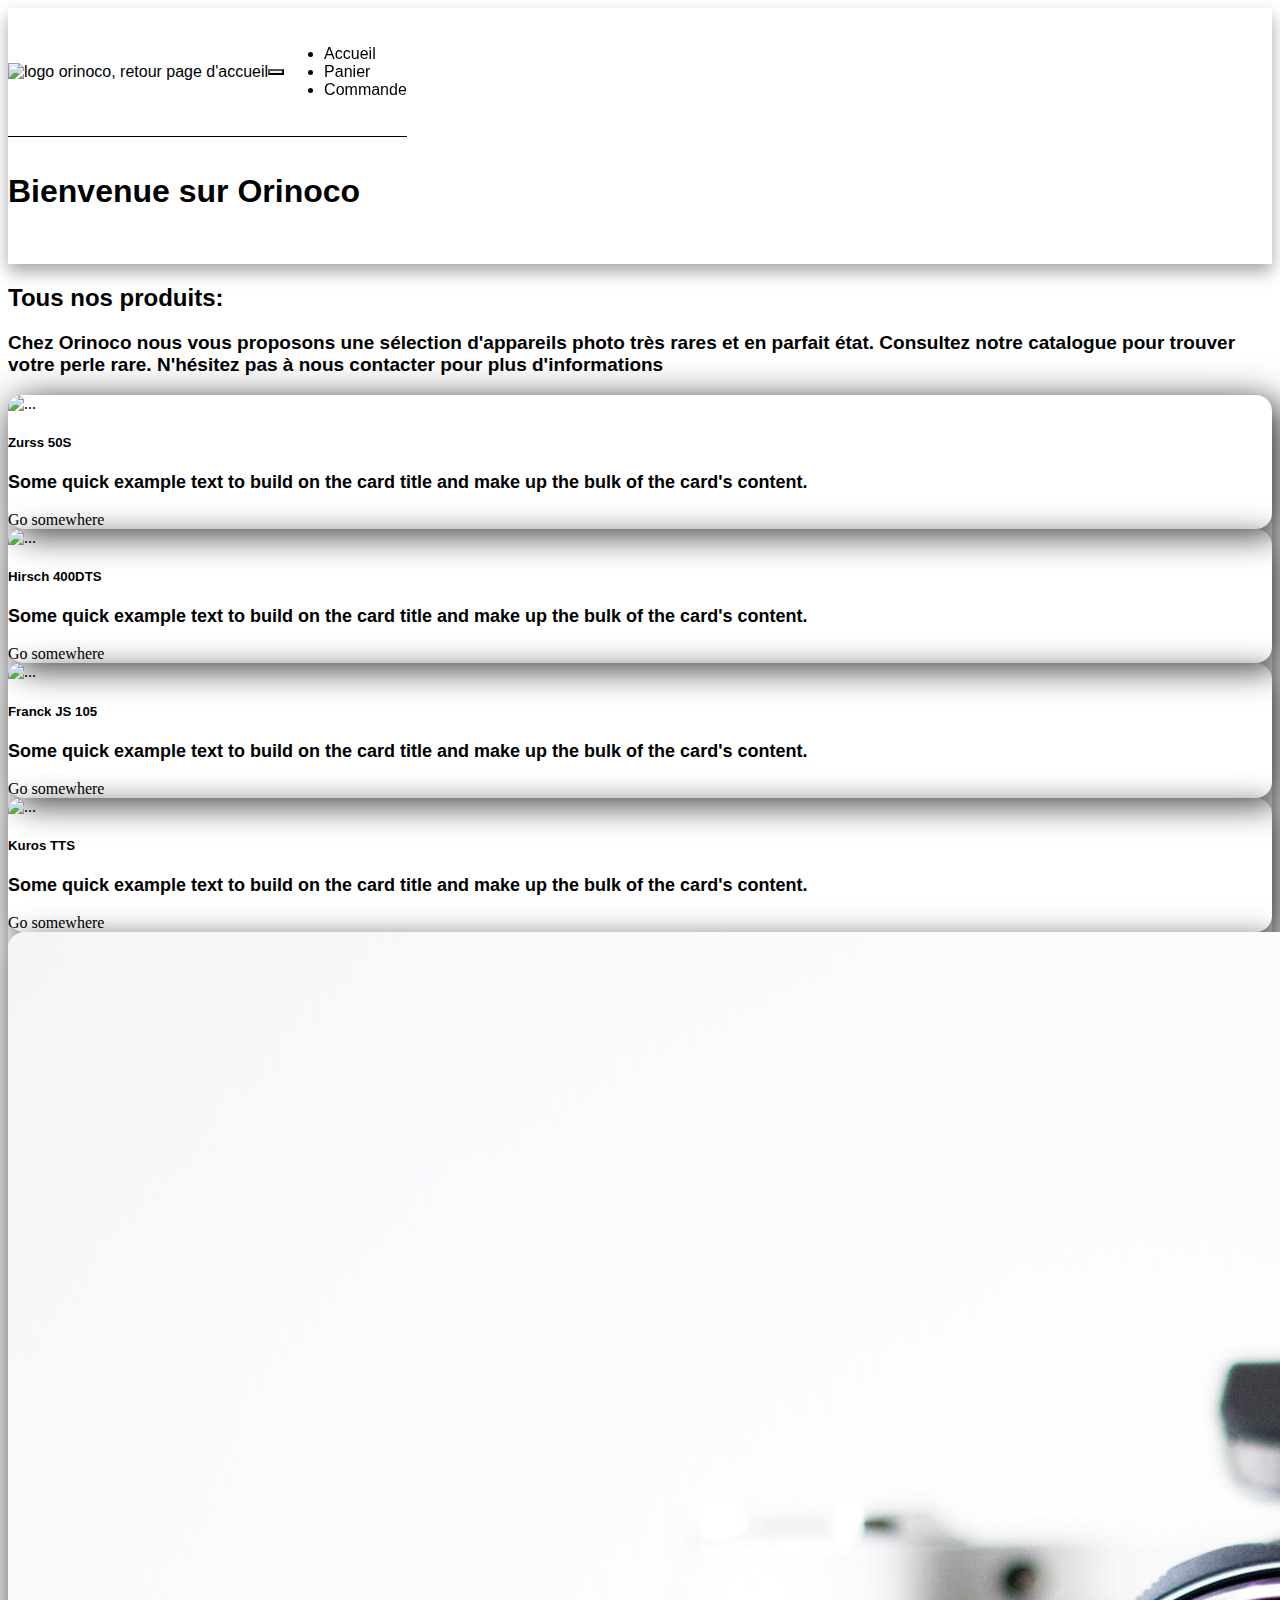
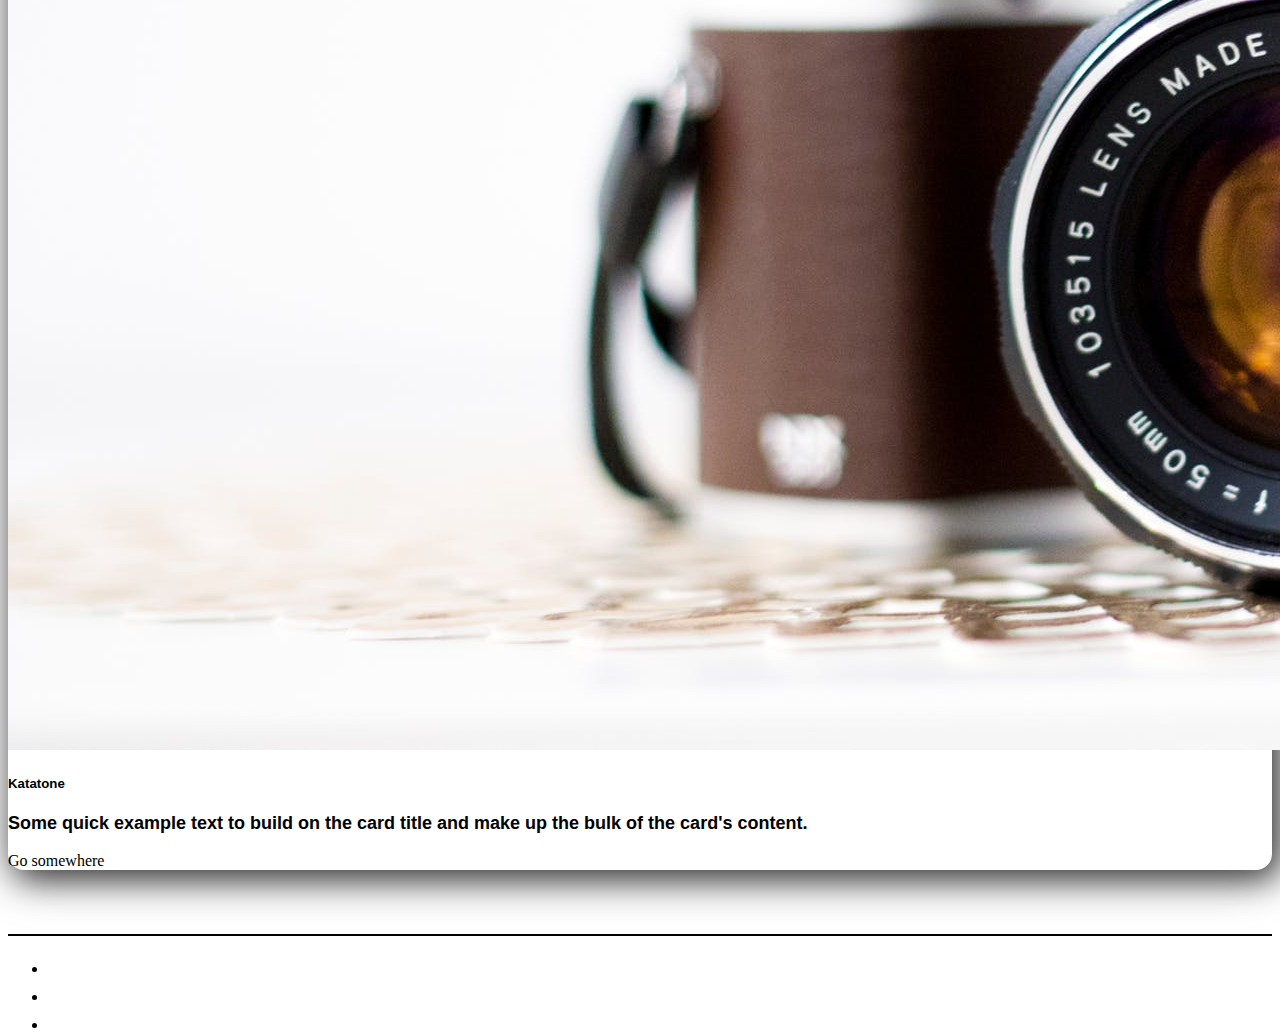
==== index.html @ 589e00c1 "test" ====
<!DOCTYPE html>
<html lang="fr" xml:lang="fr" xmlns="http://www.w3.org/1999/xhtml">

<head>
    <meta charset="UTF-8" />
    <meta name="viewport" content="width=device-width, initial-scale=1, shrink-to-fit=no" />
    <title>Orinoco</title>
    <meta name="description"
        content="Orinoco vous propose une sélection d'appareil photo de haute qualité et très rare !" />
    <link rel="preload" href="dist/index.bundle.js" as="script" />
    <link rel="stylesheet" href="sass/css/main.css" />
    <link href="https://cdn.jsdelivr.net/npm/bootstrap@5.0.0-beta1/dist/css/bootstrap.min.css" rel="stylesheet"
        integrity="sha384-giJF6kkoqNQ00vy+HMDP7azOuL0xtbfIcaT9wjKHr8RbDVddVHyTfAAsrekwKmP1" crossorigin="anonymous" />


</head>

<body>
    <header class="container-fluid shadow-sm">
        <div class="row">
            <nav class="navbar navbar-light navbar-expand-lg col">
                <a href="index.html" class="navbar-brand col-lg-1 col-1"><img id="logo" src="images/logo-orinoco.png"
                        width="170" height="130" alt="logo orinoco, retour page d'accueil" /></a>
                <button class="navbar-toggler" type="button" data-bs-toggle="collapse"
                    data-bs-target="#navbarSupportedContent" aria-controls="navbarSupportedContent"
                    aria-expanded="false" aria-label="Toggle navigation">
                    <span class="navbar-toggler-icon"></span>
                </button>
                <div id="navbarSupportedContent" class="collapse navbar-collapse">
                    <ul class="navbar-nav">
                        <li class="nav-item active">
                            <a href="index.html" class="nav-link link-index">Accueil</a>
                        </li>
                        <li class="nav-item inactive">
                            <a href="html/basket.html" class="nav-link link-basket">Panier</a>
                        </li>
                        <li class="nav-item inactive">
                            <a href="html/order.html" class="nav-link link-order">Commande</a>
                        </li>
                    </ul>
                </div>
            </nav>
        </div>
    </header>

    <main class="container-fluid">
        <section class="section-title">
            <h1 class="text-center">Bienvenue sur Orinoco</h1>
        </section>

        <section class="container row mx-auto mt-5 portfolio">
            <h2 class="sub-title mx-auto text-center mb-3">Tous nos produits:</h2>
            <p class="text-sub-title text-center">
                Chez Orinoco nous vous proposons une sélection d'appareils photo très
                rares et en parfait état. Consultez notre catalogue pour trouver votre
                perle rare. N'hésitez pas à nous contacter pour plus d'informations
            </p>

            <div id="camera-list" class="col-12 mt-3 pt-4 pb-4">
                <div class="row cam-list row-cols-1 row-cols-md-2 row-cols-lg-3 g-4">
                    <div class="col">
                        <div class="card">
                            <img src="images/vcam_1.jpg" class="card-img-top" alt="..." />
                            <div class="card-body">
                                <h5 class="card-title">Zurss 50S</h5>
                                <p class="card-text">
                                    Some quick example text to build on the card title and make
                                    up the bulk of the card's content.
                                </p>
                                <a href="#" class="btn btn-primary">Go somewhere</a>
                            </div>
                        </div>
                    </div>

                    <div class="col">
                        <div class="card">
                            <img src="images/vcam_2.jpg" class="card-img-top" alt="..." />
                            <div class="card-body">
                                <h5 class="card-title">Hirsch 400DTS</h5>
                                <p class="card-text">
                                    Some quick example text to build on the card title and make
                                    up the bulk of the card's content.
                                </p>
                                <a href="#" class="btn btn-primary">Go somewhere</a>
                            </div>
                        </div>
                    </div>

                    <div class="col">
                        <div class="card">
                            <img src="images/vcam_3.jpg" class="card-img-top" alt="..." />
                            <div class="card-body">
                                <h5 class="card-title">Franck JS 105</h5>
                                <p class="card-text">
                                    Some quick example text to build on the card title and make
                                    up the bulk of the card's content.
                                </p>
                                <a href="#" class="btn btn-primary">Go somewhere</a>
                            </div>
                        </div>
                    </div>

                    <div class="col">
                        <div class="card">
                            <img src="images/vcam_4.jpg" class="card-img-top" alt="..." />
                            <div class="card-body">
                                <h5 class="card-title">Kuros TTS</h5>
                                <p class="card-text">
                                    Some quick example text to build on the card title and make
                                    up the bulk of the card's content.
                                </p>
                                <a href="#" class="btn btn-primary">Go somewhere</a>
                            </div>
                        </div>
                    </div>

                    <div class="col">
                        <div class="card">
                            <img src="images/vcam_5.jpg" class="card-img-top" alt="..." />
                            <div class="card-body">
                                <h5 class="card-title">Katatone</h5>
                                <p class="card-text">
                                    Some quick example text to build on the card title and make
                                    up the bulk of the card's content.
                                </p>
                                <a href="#" class="btn btn-primary">Go somewhere</a>
                            </div>
                        </div>
                    </div>
                </div>
            </div>
        </section>
    </main>

    <footer class="container-fluid">
        <div class="container my-auto">
            <ul class="row list-unstyled list-inline text-center">
                <li class="col-4 list-inline-item">
                    <a href="#"><i class="fab fa-twitter"></i></a>
                </li>
                <li class="col-4 list-inline-item">
                    <a href="#"><i class="fab fa-facebook-f"></i></a>
                </li>
                <li class="col-3 list-inline-item">
                    <a href="#"><i class="fab fa-tripadvisor"></i></a>
                </li>
            </ul>
        </div>
    </footer>
    <script src="https://kit.fontawesome.com/44df1ab642.js" crossorigin="anonymous"></script>
    <script src="https://cdn.jsdelivr.net/npm/bootstrap@5.0.0-beta1/dist/js/bootstrap.bundle.min.js"
        integrity="sha384-ygbV9kiqUc6oa4msXn9868pTtWMgiQaeYH7/t7LECLbyPA2x65Kgf80OJFdroafW"
        crossorigin="anonymous"></script>
    
</body>

</html>
---- sass/css/main.css ----
@font-face {
  font-family: "Roboto Regular";
  font-style: normal;
  font-weight: normal;
  src: url(Roboto/Roboto-Regular.ttf) format("truetype");
}

@font-face {
  font-family: "Roboto Italic";
  font-style: normal;
  font-weight: normal;
  src: url(Roboto/Roboto-Italic.ttf) format("truetype");
}

@font-face {
  font-family: "Roboto Bold";
  font-style: normal;
  font-weight: normal;
  src: url(Roboto/Roboto-Bold.ttf) format("truetype");
}

@font-face {
  font-family: "Roboto Bold Italic";
  font-style: normal;
  font-weight: normal;
  src: url(Roboto/Roboto-BoldItalic.ttf) format("truetype");
}

@font-face {
  font-family: "Roboto Thin";
  font-style: normal;
  font-weight: normal;
  src: url(Roboto/Roboto-Thin.ttf) format("truetype");
}

@font-face {
  font-family: "Roboto Thin Italic";
  font-style: normal;
  font-weight: normal;
  src: url(Roboto/Roboto-ThinItalic.ttf) format("truetype");
}

@font-face {
  font-family: "Roboto Light";
  font-style: normal;
  font-weight: normal;
  src: url(Roboto/Roboto-Light.ttf) format("truetype");
}

@font-face {
  font-family: "Roboto Light Italic";
  font-style: normal;
  font-weight: normal;
  src: url(Roboto/Roboto-LightItalic.ttf) format("truetype");
}

@font-face {
  font-family: "Roboto Medium";
  font-style: normal;
  font-weight: normal;
  src: url(Roboto/Roboto-Medium.ttf) format("truetype");
}

@font-face {
  font-family: "Roboto Medium Italic";
  font-style: normal;
  font-weight: normal;
  src: url(Roboto/Roboto-MediumItalic.ttf) format("truetype");
}

@font-face {
  font-family: "Roboto Black";
  font-style: normal;
  font-weight: normal;
  src: url(Roboto/Roboto-Black.ttf) format("truetype");
}

@font-face {
  font-family: "Roboto Black Italic";
  font-style: normal;
  font-weight: normal;
  src: url(Roboto/Roboto-BlackItalic.ttf) format("truetype");
}

header {
  position: fixed;
  z-index: 99;
}

nav {
  height: 110px;
  border-bottom: 1px solid;
  font-family: "Roboto Regular", Arial, "Arial Black", "Comic Sans MS", "Times New Roman", "Trebuchet MS";
  background-color: white;
}

#navbarSupportedContent {
  -webkit-box-pack: end;
      -ms-flex-pack: end;
          justify-content: flex-end;
}

.navbar-light .navbar-toggler {
  color: black !important;
  border-color: black !important;
}

.navbar-light .navbar-toggler-icon {
  background-image: url("data:image/svg+xml,%3csvg xmlns='http://www.w3.org/2000/svg' viewBox='0 0 30 30'%3e%3cpath stroke='rgba%280, 0, 0, 1%29' stroke-linecap='round' stroke-miterlimit='10' stroke-width='2' d='M4 7h22M4 15h22M4 23h22'/%3e%3c/svg%3e") !important;
}

.navbar-toggler:focus {
  -webkit-box-shadow: 0 0 0 0.05rem !important;
          box-shadow: 0 0 0 0.05rem !important;
}

.navbar {
  position: relative;
  display: -webkit-box;
  display: -ms-flexbox;
  display: flex;
  -ms-flex-wrap: wrap;
      flex-wrap: wrap;
  -webkit-box-align: center;
      -ms-flex-align: center;
          align-items: center;
  -webkit-box-pack: justify;
      -ms-flex-pack: justify;
          justify-content: space-between;
  padding-top: .5rem;
  padding-bottom: .5rem;
  height: 7em;
  -ms-flex-line-pack: center;
      align-content: center;
}

footer {
  height: 80px;
  margin-bottom: 0px !important;
  margin-top: 4rem;
  border-top: 2px solid black;
}

.fa-twitter,
.fa-facebook-f,
.fa-tripadvisor {
  font-size: 25px;
  color: #000000;
  padding-top: 2rem;
  -webkit-transition: -webkit-transform 0.5s ease-in-out;
  transition: -webkit-transform 0.5s ease-in-out;
  transition: transform 0.5s ease-in-out;
  transition: transform 0.5s ease-in-out, -webkit-transform 0.5s ease-in-out;
}

.fa-twitter:hover,
.fa-facebook-f:hover,
.fa-tripadvisor:hover {
  -webkit-transform: scale(1.2);
          transform: scale(1.2);
}

body {
  color: black;
}

a {
  color: black !important;
  text-decoration: none !important;
}

.section-title {
  padding: 2rem 0 2rem 0;
  -webkit-box-shadow: 0 0.5rem 1rem rgba(0, 0, 0, 0.35);
          box-shadow: 0 0.5rem 1rem rgba(0, 0, 0, 0.35);
  font-family: "Roboto Regular", Arial, "Arial Black", "Comic Sans MS", "Times New Roman", "Trebuchet MS";
  padding-top: 9rem !important;
}

.sub-title {
  font-family: "Roboto Regular", Arial, "Arial Black", "Comic Sans MS", "Times New Roman", "Trebuchet MS";
}

.text-sub-title {
  font-family: "Roboto Thin", Arial, "Arial Black", "Comic Sans MS", "Times New Roman", "Trebuchet MS";
  font-weight: 600;
  font-size: 19px;
}

#camera-list {
  -ms-flex-wrap: wrap;
      flex-wrap: wrap;
  -ms-flex-pack: distribute;
      justify-content: space-around;
  -webkit-box-orient: initial;
  -webkit-box-direction: initial;
      -ms-flex-direction: initial;
          flex-direction: initial;
  -webkit-box-shadow: 0 0.5rem 3rem rgba(0, 0, 0, 0.35);
          box-shadow: 0 0.5rem 3rem rgba(0, 0, 0, 0.35);
  border-radius: 1rem;
}

.cam-list {
  -webkit-box-pack: center !important;
      -ms-flex-pack: center !important;
          justify-content: center !important;
}

.card {
  padding: 0;
  -webkit-box-shadow: 0.5rem 0.5rem 2rem rgba(0, 0, 0, 0.7);
          box-shadow: 0.5rem 0.5rem 2rem rgba(0, 0, 0, 0.7);
  border-radius: 1rem !important;
}

.card-img, .card-img-top {
  border-top-left-radius: 1rem !important;
  border-top-right-radius: 1rem !important;
}

.card-title {
  font-family: "Roboto Regular", Arial, "Arial Black", "Comic Sans MS", "Times New Roman", "Trebuchet MS";
}

.card-text {
  font-family: "Roboto Thin", Arial, "Arial Black", "Comic Sans MS", "Times New Roman", "Trebuchet MS";
  font-weight: 700;
  font-size: 18px;
}

#camera-infos {
  -webkit-box-pack: center;
      -ms-flex-pack: center;
          justify-content: center;
  display: -webkit-box;
  display: -ms-flexbox;
  display: flex;
  border: 2px solid black;
  -webkit-transition: -webkit-transform 0.3s ease-in-out;
  transition: -webkit-transform 0.3s ease-in-out;
  transition: transform 0.3s ease-in-out;
  transition: transform 0.3s ease-in-out, -webkit-transform 0.3s ease-in-out;
  font-family: "Roboto Regular", Arial, "Arial Black", "Comic Sans MS", "Times New Roman", "Trebuchet MS";
}

.background-image-camera {
  width: 100%;
  height: 400px;
  background-size: cover;
  background-position: center;
  border-radius: 12px;
}

.main-basket {
  min-height: 784px;
}

#navbarSupportedContent {
  -webkit-box-pack: end;
      -ms-flex-pack: end;
          justify-content: flex-end;
}

#table-empty {
  border: 2px solid black;
  font-family: "Roboto Regular", Arial, "Arial Black", "Comic Sans MS", "Times New Roman", "Trebuchet MS";
  margin-top: 7rem;
  -webkit-animation: swing-in-top-fwd 3s cubic-bezier(0.175, 0.885, 0.32, 1.275) both;
  animation: swing-in-top-fwd 3s cubic-bezier(0.175, 0.885, 0.32, 1.275) both;
}

#confirm-command,
#clear-command {
  -webkit-box-pack: center;
      -ms-flex-pack: center;
          justify-content: center;
  display: -webkit-box;
  display: -ms-flexbox;
  display: flex;
  border: 2px solid black;
  -webkit-transition: -webkit-transform 0.3s ease-in-out;
  transition: -webkit-transform 0.3s ease-in-out;
  transition: transform 0.3s ease-in-out;
  transition: transform 0.3s ease-in-out, -webkit-transform 0.3s ease-in-out;
}

#confirm-command:hover,
#clear-command:hover {
  -webkit-transform: scale(1.1);
          transform: scale(1.1);
  -webkit-animation: color-change 1s ease-in-out infinite alternate both;
  animation: color-change 1s ease-in-out infinite alternate both;
}

#confirm-command:focus,
#clear-command:focus {
  -webkit-box-shadow: 0 0 0 0.15rem #c07677 !important;
          box-shadow: 0 0 0 0.15rem #c07677 !important;
}

#title-table-empty {
  -webkit-box-pack: center;
      -ms-flex-pack: center;
          justify-content: center;
}

.main-order {
  min-height: 784px;
}

.caption-order {
  margin-bottom: -5rem;
}

.caption-form {
  font-size: 19px;
}

.hide {
  display: none !important;
}

.form-parent {
  font-family: "Roboto Regular", Arial, "Arial Black", "Comic Sans MS", "Times New Roman", "Trebuchet MS";
  border: 2px solid black !important;
  padding-top: 2rem;
  margin-top: 7rem;
  -webkit-animation: swing-in-top-fwd 3s cubic-bezier(0.175, 0.885, 0.32, 1.275) both;
  animation: swing-in-top-fwd 3s cubic-bezier(0.175, 0.885, 0.32, 1.275) both;
}

.form-control {
  border: 2px solid black !important;
}

.form-control:focus {
  -webkit-box-shadow: 0 0 0 0.15rem #965eee !important;
          box-shadow: 0 0 0 0.15rem #965eee !important;
  -webkit-animation: color-change 1s ease-in-out infinite alternate both;
          animation: color-change 1s ease-in-out infinite alternate both;
}

@media (max-width: 991px) {
  nav {
    height: auto;
    margin-top: -25px;
  }
  .slide-in-top-first {
    -webkit-animation: none;
            animation: none;
  }
  .slide-in-top-second {
    -webkit-animation: none;
            animation: none;
  }
  .slide-in-top-third {
    -webkit-animation: none;
            animation: none;
  }
  .link-index {
    -webkit-animation: slide-in-top 0.4s cubic-bezier(0.25, 0.46, 0.45, 0.94) both;
            animation: slide-in-top 0.4s cubic-bezier(0.25, 0.46, 0.45, 0.94) both;
  }
  .link-basket {
    -webkit-animation: slide-in-top 0.6s cubic-bezier(0.25, 0.46, 0.45, 0.94) both;
            animation: slide-in-top 0.6s cubic-bezier(0.25, 0.46, 0.45, 0.94) both;
  }
  .link-order {
    -webkit-animation: slide-in-top 0.8s cubic-bezier(0.25, 0.46, 0.45, 0.94) both;
            animation: slide-in-top 0.8s cubic-bezier(0.25, 0.46, 0.45, 0.94) both;
  }
  .section-title {
    padding-top: 12rem;
  }
  #camera-item {
    width: 90%;
  }
  #camera-lense {
    font-size: 14px;
  }
  .fa-arrow-left {
    margin-left: 2rem;
  }
  .main-order {
    margin-bottom: 0rem;
  }
  .main-basket {
    margin-bottom: 12rem;
  }
}

@media (max-width: 767px) {
  .background-image-camera {
    height: 300px;
  }
}

@media (min-width: 576px) {
  .container,
  .container-sm {
    max-width: 100% !important;
  }
}

@media (max-width: 575px) {
  #camera-list {
    padding: 0 !important;
  }
  #camera-lense {
    border: 2px solid black !important;
    border-radius: 0.25rem !important;
  }
  .input-group-text,
  #inputGroupSelect01,
  .camera-quantity-selector {
    border-top: none !important;
    border-bottom: none !important;
    border-left: none !important;
    border-right: none !important;
    border-radius: 0.25rem 0.25rem 0rem 0rem !important;
  }
  #inputGroupSelect01 {
    border-left: 1px solid #000 !important;
    border-radius: 0 !important;
    padding-left: 6rem;
  }
  .camera-quantity-selector {
    display: initial;
  }
  .fa-arrow-left {
    margin-left: 1.5rem;
  }
}

@media (max-width: 425px) {
  .portfolio {
    padding: 0 !important;
  }
  .background-image-product {
    height: 250px;
  }
  #inputGroupSelect01 {
    padding-left: 5rem;
  }
  .background-image-camera {
    height: 200px;
  }
  #camera-infos {
    padding: 1rem 4rem 1rem 4rem;
  }
}

@media (max-width: 380px) {
  #inputGroupSelect01 {
    padding-left: 3rem;
  }
  .fa-arrow-left {
    margin-left: 0.5rem;
  }
  .main-basket {
    margin-bottom: 11rem;
  }
}
/*# sourceMappingURL=main.css.map */
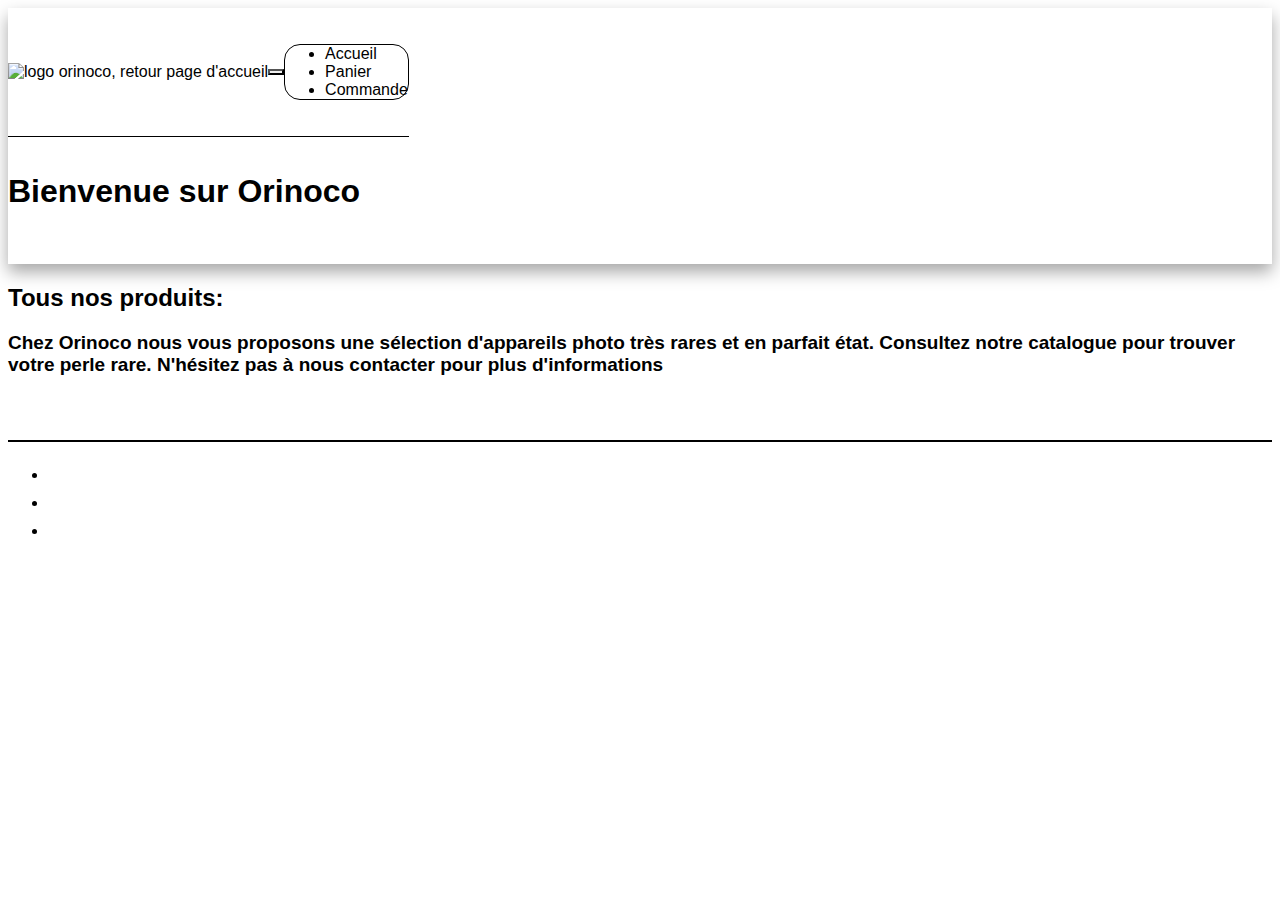
==== commit 19a7e5bf: "remove card border" ====
--- a/index.html
+++ b/index.html
@@ -7,7 +7,6 @@
     <title>Orinoco</title>
     <meta name="description"
         content="Orinoco vous propose une sélection d'appareil photo de haute qualité et très rare !" />
-    <link rel="preload" href="dist/index.bundle.js" as="script" />
     <link rel="stylesheet" href="sass/css/main.css" />
     <link href="https://cdn.jsdelivr.net/npm/bootstrap@5.0.0-beta1/dist/css/bootstrap.min.css" rel="stylesheet"
         integrity="sha384-giJF6kkoqNQ00vy+HMDP7azOuL0xtbfIcaT9wjKHr8RbDVddVHyTfAAsrekwKmP1" crossorigin="anonymous" />
@@ -28,13 +27,13 @@
                 </button>
                 <div id="navbarSupportedContent" class="collapse navbar-collapse">
                     <ul class="navbar-nav">
-                        <li class="nav-item active">
+                        <li class="nav-item">
                             <a href="index.html" class="nav-link link-index">Accueil</a>
                         </li>
-                        <li class="nav-item inactive">
+                        <li class="nav-item">
                             <a href="html/basket.html" class="nav-link link-basket">Panier</a>
                         </li>
-                        <li class="nav-item inactive">
+                        <li class="nav-item">
                             <a href="html/order.html" class="nav-link link-order">Commande</a>
                         </li>
                     </ul>
@@ -56,77 +55,9 @@
                 perle rare. N'hésitez pas à nous contacter pour plus d'informations
             </p>
 
-            <div id="camera-list" class="col-12 mt-3 pt-4 pb-4">
-                <div class="row cam-list row-cols-1 row-cols-md-2 row-cols-lg-3 g-4">
-                    <div class="col">
-                        <div class="card">
-                            <img src="images/vcam_1.jpg" class="card-img-top" alt="..." />
-                            <div class="card-body">
-                                <h5 class="card-title">Zurss 50S</h5>
-                                <p class="card-text">
-                                    Some quick example text to build on the card title and make
-                                    up the bulk of the card's content.
-                                </p>
-                                <a href="#" class="btn btn-primary">Go somewhere</a>
-                            </div>
-                        </div>
-                    </div>
-
-                    <div class="col">
-                        <div class="card">
-                            <img src="images/vcam_2.jpg" class="card-img-top" alt="..." />
-                            <div class="card-body">
-                                <h5 class="card-title">Hirsch 400DTS</h5>
-                                <p class="card-text">
-                                    Some quick example text to build on the card title and make
-                                    up the bulk of the card's content.
-                                </p>
-                                <a href="#" class="btn btn-primary">Go somewhere</a>
-                            </div>
-                        </div>
-                    </div>
-
-                    <div class="col">
-                        <div class="card">
-                            <img src="images/vcam_3.jpg" class="card-img-top" alt="..." />
-                            <div class="card-body">
-                                <h5 class="card-title">Franck JS 105</h5>
-                                <p class="card-text">
-                                    Some quick example text to build on the card title and make
-                                    up the bulk of the card's content.
-                                </p>
-                                <a href="#" class="btn btn-primary">Go somewhere</a>
-                            </div>
-                        </div>
-                    </div>
-
-                    <div class="col">
-                        <div class="card">
-                            <img src="images/vcam_4.jpg" class="card-img-top" alt="..." />
-                            <div class="card-body">
-                                <h5 class="card-title">Kuros TTS</h5>
-                                <p class="card-text">
-                                    Some quick example text to build on the card title and make
-                                    up the bulk of the card's content.
-                                </p>
-                                <a href="#" class="btn btn-primary">Go somewhere</a>
-                            </div>
-                        </div>
-                    </div>
-
-                    <div class="col">
-                        <div class="card">
-                            <img src="images/vcam_5.jpg" class="card-img-top" alt="..." />
-                            <div class="card-body">
-                                <h5 class="card-title">Katatone</h5>
-                                <p class="card-text">
-                                    Some quick example text to build on the card title and make
-                                    up the bulk of the card's content.
-                                </p>
-                                <a href="#" class="btn btn-primary">Go somewhere</a>
-                            </div>
-                        </div>
-                    </div>
+            <div class="col-12 mt-3 pt-4 pb-4">
+                <div id="camera-list" class="row camera-list row-cols-1 row-cols-md-2 row-cols-lg-3 g-4">
+                    
                 </div>
             </div>
         </section>
@@ -147,11 +78,13 @@
             </ul>
         </div>
     </footer>
+
+
+    <script src="JS/index.js"></script>    
     <script src="https://kit.fontawesome.com/44df1ab642.js" crossorigin="anonymous"></script>
     <script src="https://cdn.jsdelivr.net/npm/bootstrap@5.0.0-beta1/dist/js/bootstrap.bundle.min.js"
         integrity="sha384-ygbV9kiqUc6oa4msXn9868pTtWMgiQaeYH7/t7LECLbyPA2x65Kgf80OJFdroafW"
         crossorigin="anonymous"></script>
-    
 </body>
 
 </html>--- a/sass/css/main.css
+++ b/sass/css/main.css
@@ -85,6 +85,13 @@
 header {
   position: fixed;
   z-index: 99;
+}
+.navbar-nav {
+  border: 1px solid black;
+  border-radius: 1em;
+}
+.nav-link:hover {
+  color: blue !important;
 }
 
 nav {
@@ -159,7 +166,10 @@
   -webkit-transform: scale(1.2);
           transform: scale(1.2);
 }
-
+.backwards {
+  font-size: 3em;
+  margin-top: 1.5em;
+}
 body {
   color: black;
 }
@@ -212,11 +222,16 @@
   -webkit-box-shadow: 0.5rem 0.5rem 2rem rgba(0, 0, 0, 0.7);
           box-shadow: 0.5rem 0.5rem 2rem rgba(0, 0, 0, 0.7);
   border-radius: 1rem !important;
+  width: 93% !important;
+  padding: 0 !important;
+  cursor: pointer;
+  border: 0 !important;
 }
 
 .card-img, .card-img-top {
-  border-top-left-radius: 1rem !important;
-  border-top-right-radius: 1rem !important;
+  border-radius: 1rem !important;
+  border-radius: 1rem !important;
+
 }
 
 .card-title {
@@ -266,8 +281,8 @@
   border: 2px solid black;
   font-family: "Roboto Regular", Arial, "Arial Black", "Comic Sans MS", "Times New Roman", "Trebuchet MS";
   margin-top: 7rem;
-  -webkit-animation: swing-in-top-fwd 3s cubic-bezier(0.175, 0.885, 0.32, 1.275) both;
-  animation: swing-in-top-fwd 3s cubic-bezier(0.175, 0.885, 0.32, 1.275) both;
+
+
 }
 
 #confirm-command,
@@ -283,6 +298,8 @@
   transition: -webkit-transform 0.3s ease-in-out;
   transition: transform 0.3s ease-in-out;
   transition: transform 0.3s ease-in-out, -webkit-transform 0.3s ease-in-out;
+  border-radius: 1em;
+
 }
 
 #confirm-command:hover,
@@ -303,6 +320,7 @@
   -webkit-box-pack: center;
       -ms-flex-pack: center;
           justify-content: center;
+
 }
 
 .main-order {
@@ -340,6 +358,35 @@
   -webkit-animation: color-change 1s ease-in-out infinite alternate both;
           animation: color-change 1s ease-in-out infinite alternate both;
 }
+
+
+.table > thead {
+  background-color: darkgray;
+}
+
+#camera-item{
+margin: 0 auto;}
+
+.add-to-products{
+  background-color: goldenrod !important;
+  border-radius: 1em !important;
+}
+
+.add-to-products:hover {
+transform: scale(1.1);
+}
+
+.btn-primary {
+  background-color: #b56d9c !important;
+  border-radius: 1em !important;
+  border-color:#b56d9c !important;
+
+}
+
+.btn-primary:hover {
+  transform: scale(1.1);
+  }
+
 
 @media (max-width: 991px) {
   nav {
